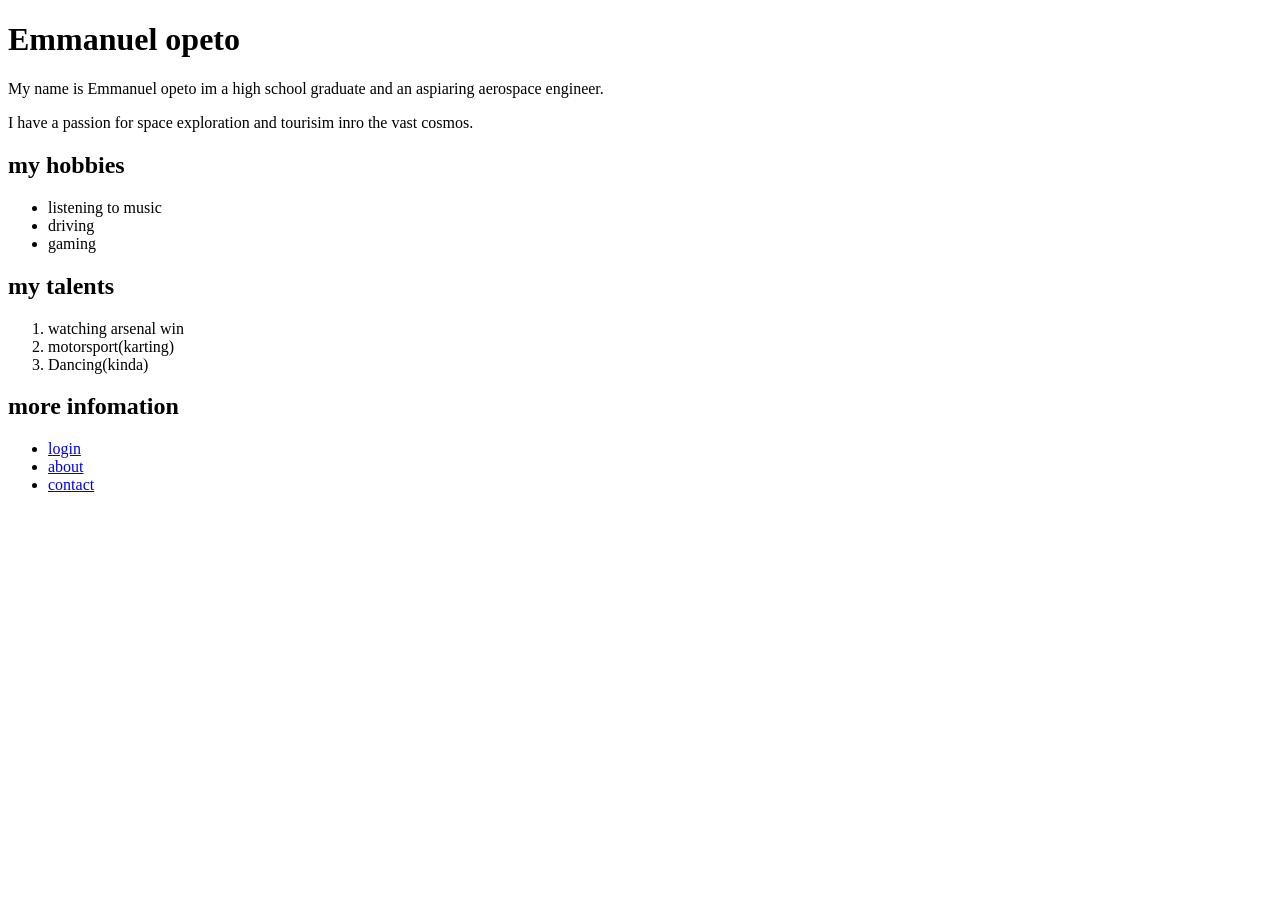
==== index.html @ 5d49600b "change file sructure" ====
<!DOCTYPE html>
<html lang="en">
<head>
    <meta charset="UTF-8">
    <meta name="viewport" content="width=device-width, initial-scale=1.0">
    <title>Emmanuel opeto</title>
</head>
<body>
    <h1>Emmanuel opeto</h1>
    <p> My name is Emmanuel opeto im a high school graduate and an aspiaring aerospace engineer.</p> 
    <p> I have a passion for space exploration and tourisim inro the vast cosmos.</p>
    <h2>my hobbies</h2>
    <ul>
        <li>listening to music</li>
        <li>driving</li>
        <li>gaming</li>
    </ul>
    <h2>my talents</h2>
      <ol>
            <li>watching arsenal win </li>
            <li>motorsport(karting)</li>
            <li>Dancing(kinda)</li>
      </ol>
      <h2>more infomation</h2>
      <nav>
        <ul>
            <li><a href="login.html">login</a></li>
            <li><a href="about.html">about</a></li>
            <li><a href="contact.html">contact</a></li>
        </ul>
      </nav>
</body>
</html>
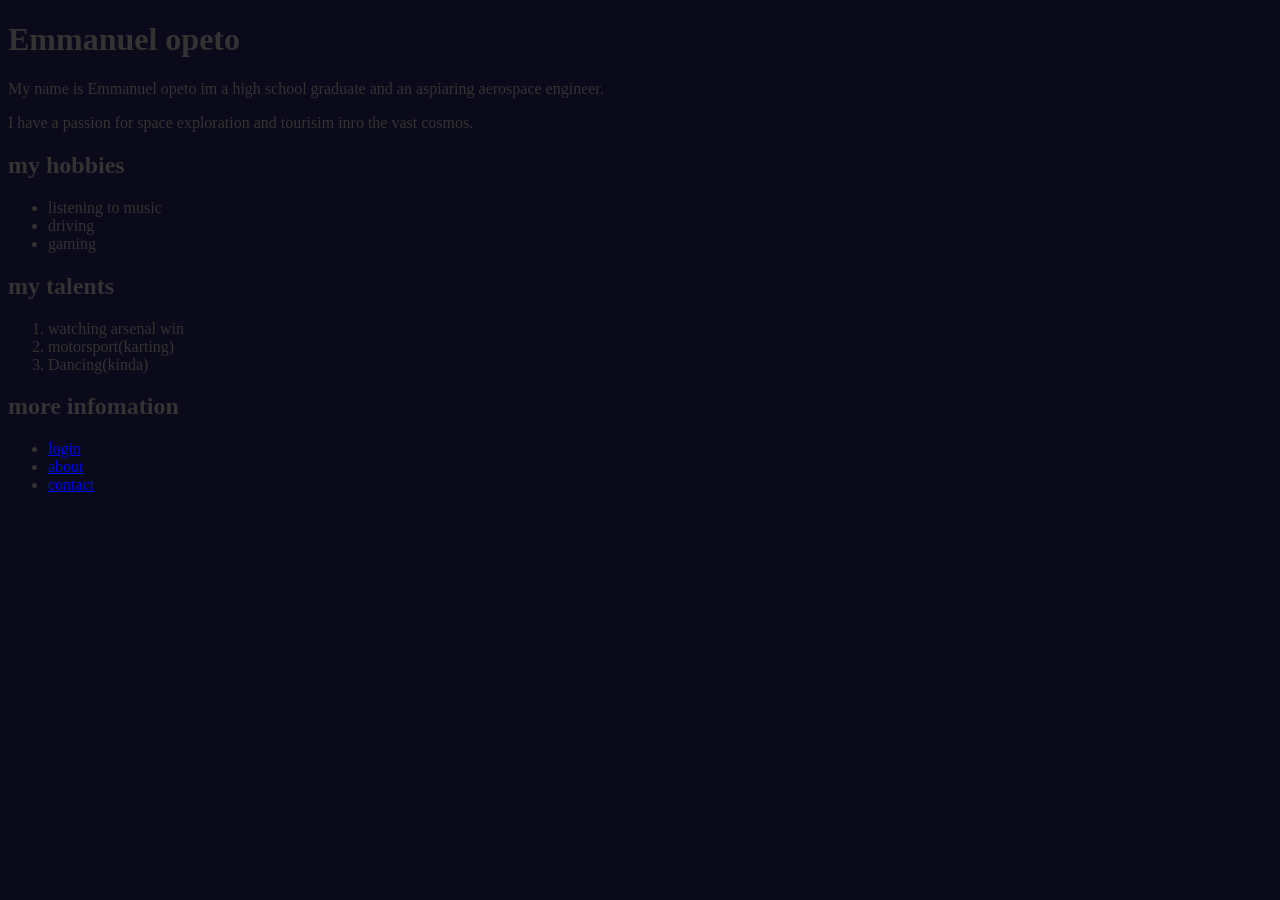
==== commit bc13283e: "finding out background color" ====
--- a/index.html
+++ b/index.html
@@ -4,6 +4,7 @@
     <meta charset="UTF-8">
     <meta name="viewport" content="width=device-width, initial-scale=1.0">
     <title>Emmanuel opeto</title>
+    <link rel="stylesheet" href="style.css">
 </head>
 <body>
     <h1>Emmanuel opeto</h1>
--- a/style.css
+++ b/style.css
@@ -0,0 +1,19 @@
+<style>
+ * {
+    margin: o;
+    padding: 0;
+    box-sizing: border-box;
+ 
+ }
+    body {
+        background-color: #0a0a1a;
+        color: white;
+        font-family: Georgia, 'Times New Roman', Times, serif;
+        color: #333;
+    }
+    header{
+        background-color: white;
+        color: white;
+        padding: 20px;
+        text-align: center;
+    }
